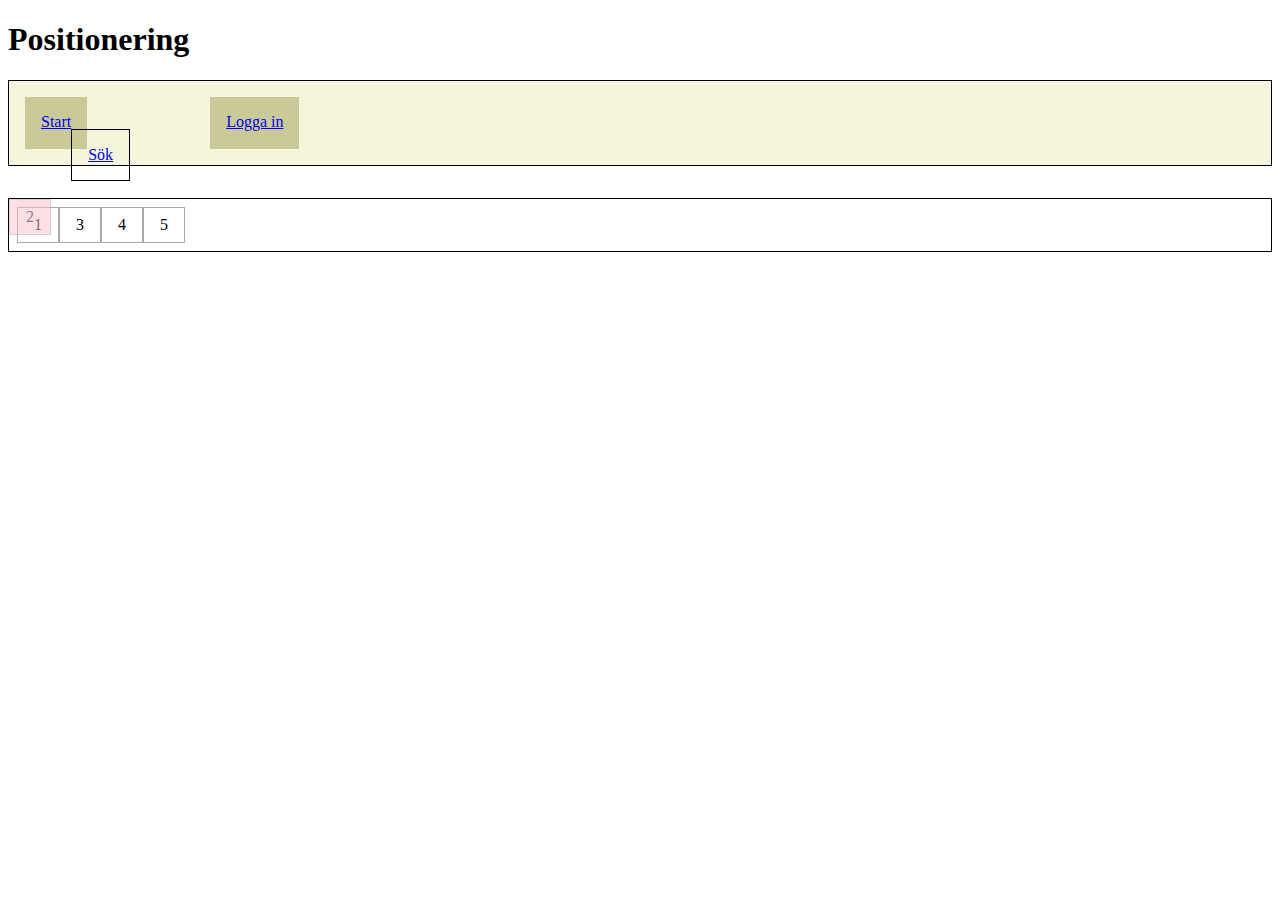
==== index.html @ 37982db1 "Relative and absolute" ====
<!DOCTYPE html>
<html lang="en">
<head>
	<meta charset="UTF-8">
	<meta name="viewport" content="width=device-width, initial-scale=1.0">
	<title> Positionering </title>
	<link rel="stylesheet" href="style.css">
</head>
<body>
	<h1> Positionering </h1>

	<nav class="main-menu">
		<a href="#" class="menu-item"> Start </a>
		<a href="#" class="menu-item move"> Sök </a>
		<a href="#" class="menu-item"> Logga in </a>
	</nav>

	<div class="positions">
		<div> 1 </div>
		<div class="move-2"> 2 </div>
		<div> 3 </div>
		<div> 4 </div>
		<div> 5 </div>
	</div>
</body>
</html>
---- style.css ----
.main-menu {
	border: 1px solid black;
	background-color: beige;
	display: flex;
}

.main-menu .menu-item {
	margin: 1em;
	background-color: rgb(202, 202, 153);
	padding: 1em;
}

.main-menu .move {
	position: relative;
	/* left top right bottom */
	right: 3em;
	top: 2em;
	border: 1px solid black;
	background: transparent;
}

.positions {
	margin-top: 2em;
	border: 1px solid black;
	display: flex;
	padding: 0.5em;
	position: relative;
}
.positions > * {
	border: 1px solid darkgray;
	padding: 0.5em 1em;
	/* margin: 0.5em; */
}
.move-2 {
	position: absolute;
	top: 0em;
	left: 0em;
	/* right: 0em; */
	background-color: pink;
	opacity: 0.5;
}
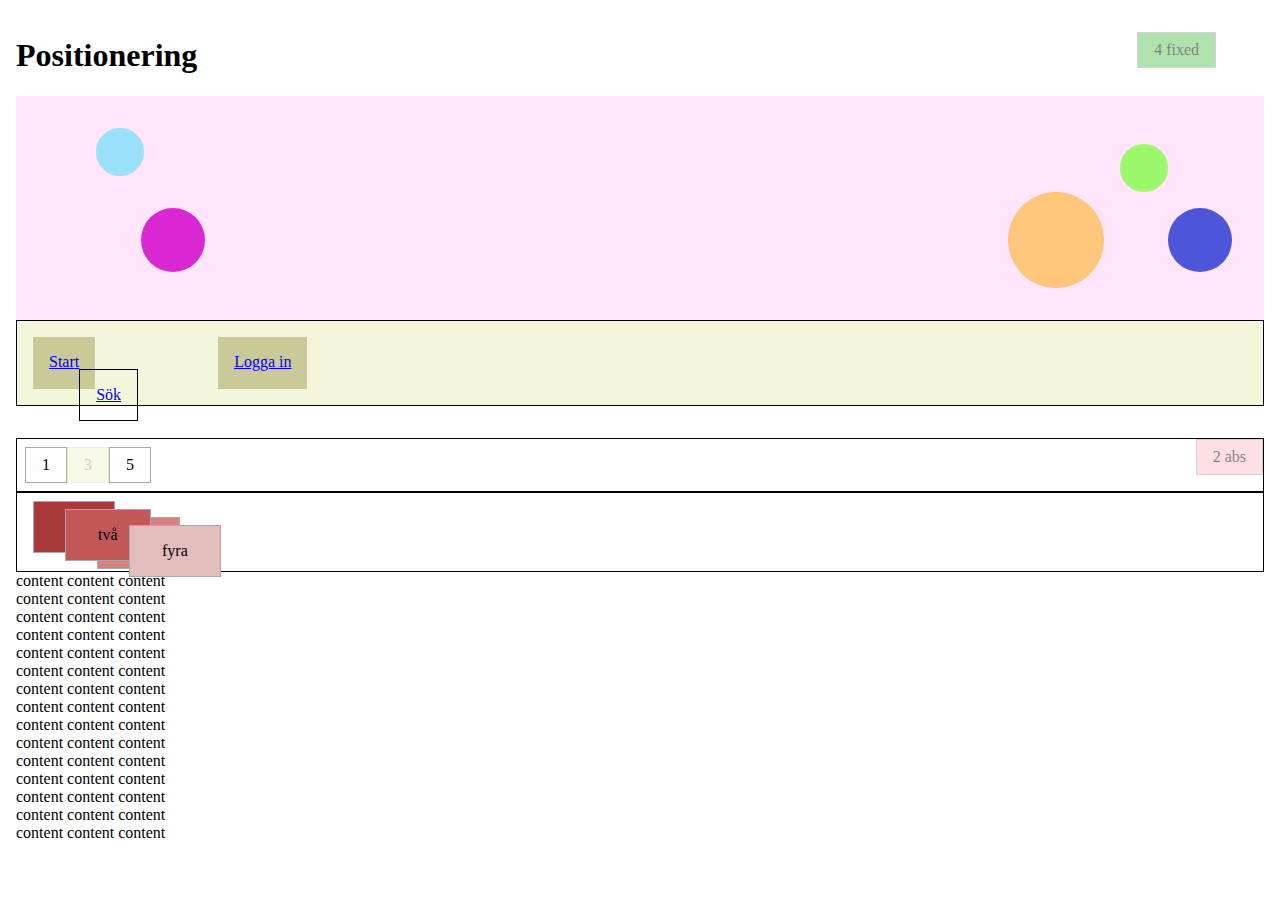
==== commit 4c94b29c: "Opacity och z-index" ====
--- a/index.html
+++ b/index.html
@@ -9,6 +9,10 @@
 <body>
 	<h1> Positionering </h1>
 
+	<div class="bubbles">
+		<div class="bubble1"></div> <div class="bubble2"></div> <div class="bubble3"></div> <div class="bubble4"></div> <div class="bubble5"></div>
+	</div>
+
 	<nav class="main-menu">
 		<a href="#" class="menu-item"> Start </a>
 		<a href="#" class="menu-item move"> Sök </a>
@@ -17,10 +21,39 @@
 
 	<div class="positions">
 		<div> 1 </div>
-		<div class="move-2"> 2 </div>
-		<div> 3 </div>
-		<div> 4 </div>
+		<div class="move-2"> 2 abs </div>
+		<div class="ghost"> 3 </div>
+		<div class="move-3"> 4 fixed </div>
 		<div> 5 </div>
 	</div>
+
+	<!-- <div class="dialog">
+		<div class="content">
+			Cookie-popup!
+		</div>
+	</div> -->
+
+	<aside class="stack">
+		<div class="one"> ett </div>
+		<div class="two"> två </div>
+		<div class="three"> tre </div>
+		<div class="four"> fyra </div>
+	</aside>
+
+	<div> content content content </div>
+	<div> content content content </div>
+	<div> content content content </div>
+	<div> content content content </div>
+	<div> content content content </div>
+	<div> content content content </div>
+	<div> content content content </div>
+	<div> content content content </div>
+	<div> content content content </div>
+	<div> content content content </div>
+	<div> content content content </div>
+	<div> content content content </div>
+	<div> content content content </div>
+	<div> content content content </div>
+	<div> content content content </div>
 </body>
 </html>--- a/style.css
+++ b/style.css
@@ -1,3 +1,10 @@
+body {
+	margin: 0;
+	padding: 1em;
+}
+* {
+	box-sizing: border-box;
+}
 
 .main-menu {
 	border: 1px solid black;
@@ -35,8 +42,176 @@
 .move-2 {
 	position: absolute;
 	top: 0em;
-	left: 0em;
-	/* right: 0em; */
+	/* left: 0em; */
+	right: 0em;
 	background-color: pink;
 	opacity: 0.5;
+}
+.move-3 {
+	position: fixed;
+	right: 4em;
+	top: 2em;
+	background-color: rgb(98, 197, 98);
+	opacity: 0.5;
+}
+
+.dialog {
+	position: fixed;
+	top: 0em;
+	left: 0em;
+	width: 100vw;
+	height: 100vh;
+	background-color: rgba(0, 0, 0, 0.5);
+	display: grid;
+	place-items: center;
+}
+.content {
+	border: 1px solid black;
+	padding: 2em;
+	width: 60vw;
+	background-color: lightgray;
+}
+
+
+/* Övning 6.1 */
+/* .bubbles {
+    background-color: #FFE4FA;
+    padding: 1em;
+    min-height: 14em;
+    position: relative;
+}
+.bubbles > div {
+    border-radius: 9001em;
+    border: none;
+    position: absolute;
+}
+
+.bubble1 {
+	width: 4em;
+	height: 4em;
+	background-color: rgb(78, 215, 215);
+	top: 2em;
+	left: 11em;
+}
+.bubble2 {
+	width: 4.5em;
+	height: 4.5em;
+	background-color: rgb(197, 67, 197);
+	top: 7em;
+	left: 5em;
+}
+.bubble3 {
+	width: 6em;
+	height: 6em;
+	background-color: rgb(230, 185, 100);
+	top: 6em;
+	left: 18em;
+}
+.bubble4 {
+	width: 3em;
+	height: 3em;
+	background-color: rgb(99, 207, 99);
+	top: 3em;
+	left: 25em;
+}
+.bubble5 {
+	width: 4em;
+	height: 4em;
+	background-color: rgb(37, 37, 189);
+	top: 7em;
+	left: 27em;
+} */
+/* width, height, background-color, top, left */
+
+.bubbles {
+    background-color: #FFE4FA;
+    padding: 1em;
+    min-height: 14em;
+    /* width: 25em; */
+    position: relative;
+
+}
+
+.bubbles > div {
+    border-radius: 9001em;
+    border: none;
+    position: absolute;
+}
+
+.bubble1 {
+    background-color: #DA27D4;
+    width: 4em;
+    height: 4em;
+    top: 50%;
+    left: 10%;
+}
+
+.bubble2 {
+    background-color: #99E0FA;
+    width: 3em;
+    height: 3em;
+    top: 2em;
+    left: 5em;
+}
+
+.bubble3 {
+    background-color: #FEC67A;
+    width: 6em;
+    height: 6em;
+    top: 6em;
+    right: 10em;
+}
+
+.bubble4 {
+    background-color: #9CF76A;
+    width: 3em;
+    height: 3em;
+    top: 3em;
+    right: 6em;
+}
+
+.bubble5 {
+    background-color: #4D55DA;
+    width: 4em;
+    height: 4em;
+    bottom: 3em;
+    right: 2em;
+}
+
+
+/* Genomskinlighet */
+.ghost {
+	opacity: 0.2;
+	background-color: rgb(233, 230, 146);
+}
+
+
+.stack {
+	border: 1px solid black;
+	padding: 1em;
+	position: relative;
+	min-height: 5em;
+}
+.stack > * {
+	position: absolute;
+	border: 1px solid darkgray;
+	padding: 1em 2em;
+}
+.stack .one {
+	left: 1em; top: 0.5em;
+	background-color: rgb(169, 56, 56);
+}
+.stack .two {
+	left: 3em; top: 1em;
+	background-color: rgb(194, 87, 87);
+	z-index: 10;
+}
+.stack .three {
+	left: 5em; top: 1.5em;
+	background-color: rgb(214, 128, 128);
+}
+.stack .four {
+	left: 7em; top: 2em;
+	background-color: rgb(227, 188, 188);
+	z-index: 11;
 }